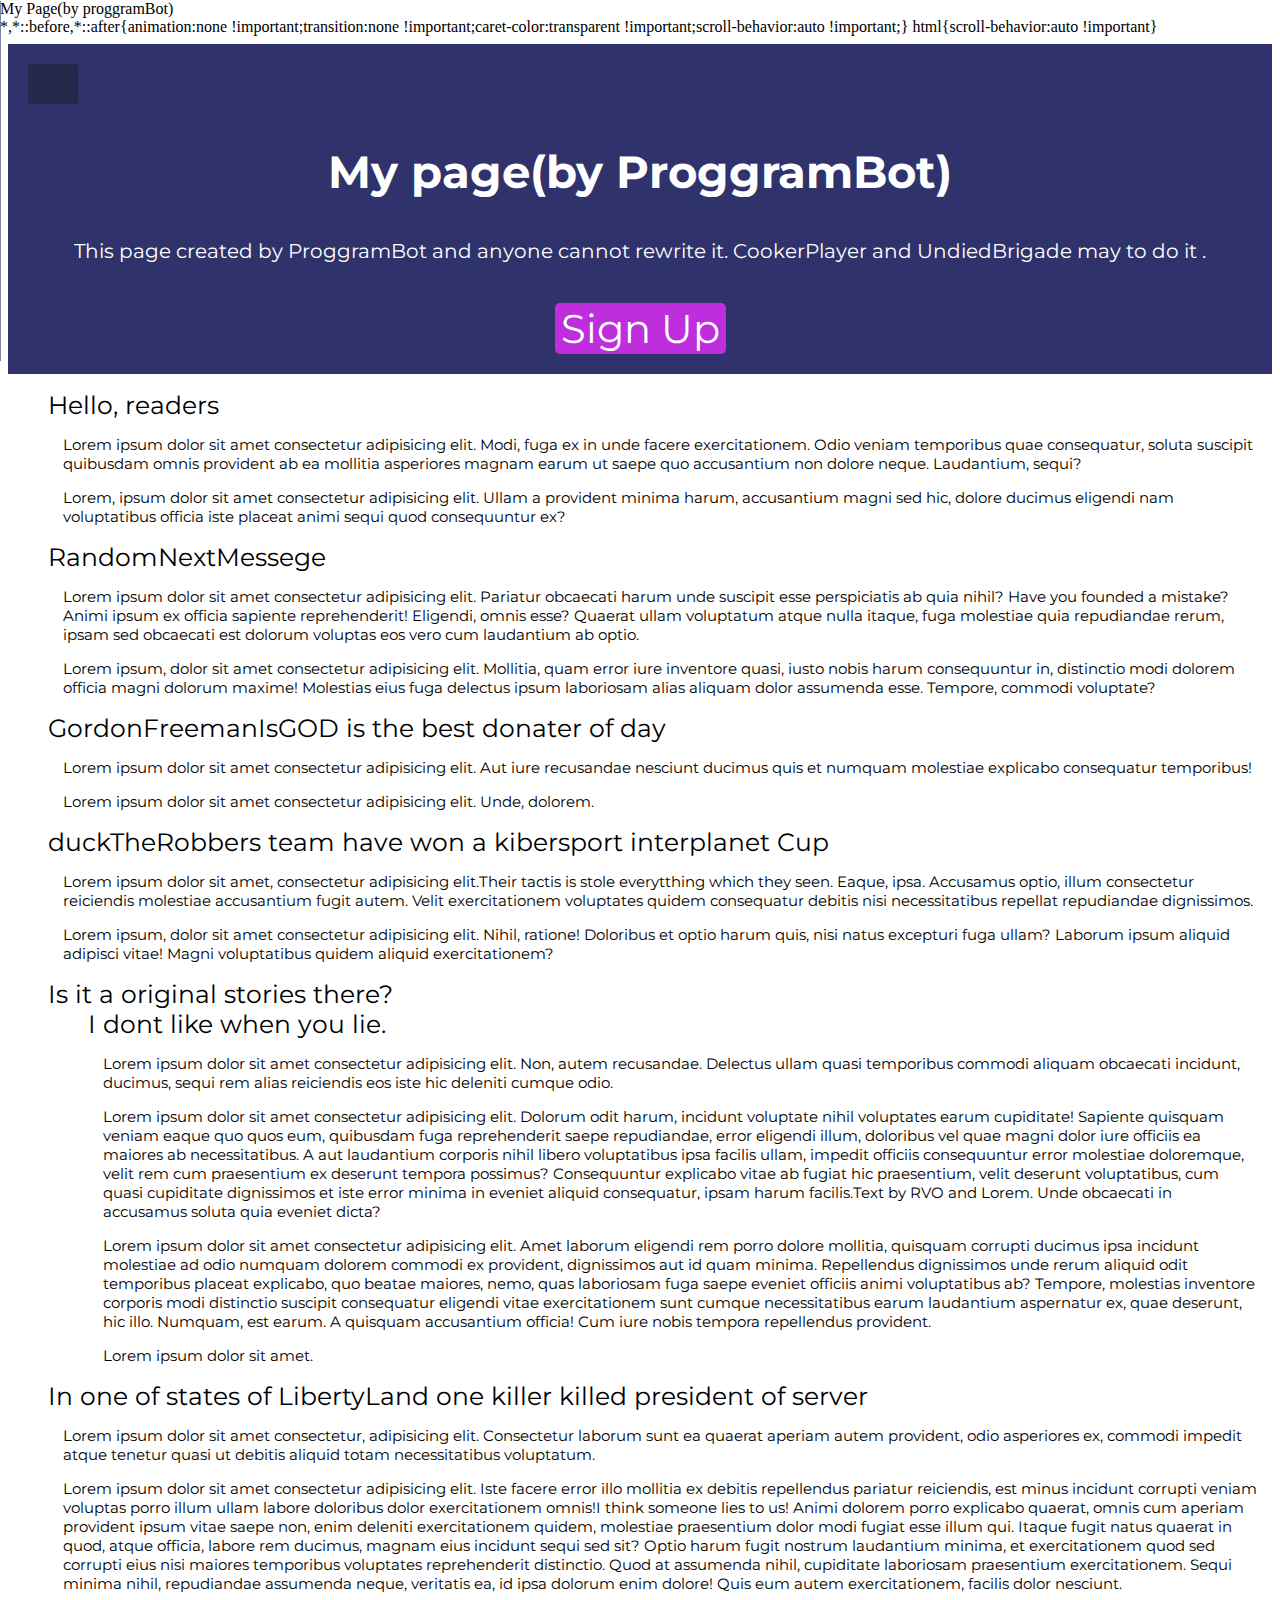
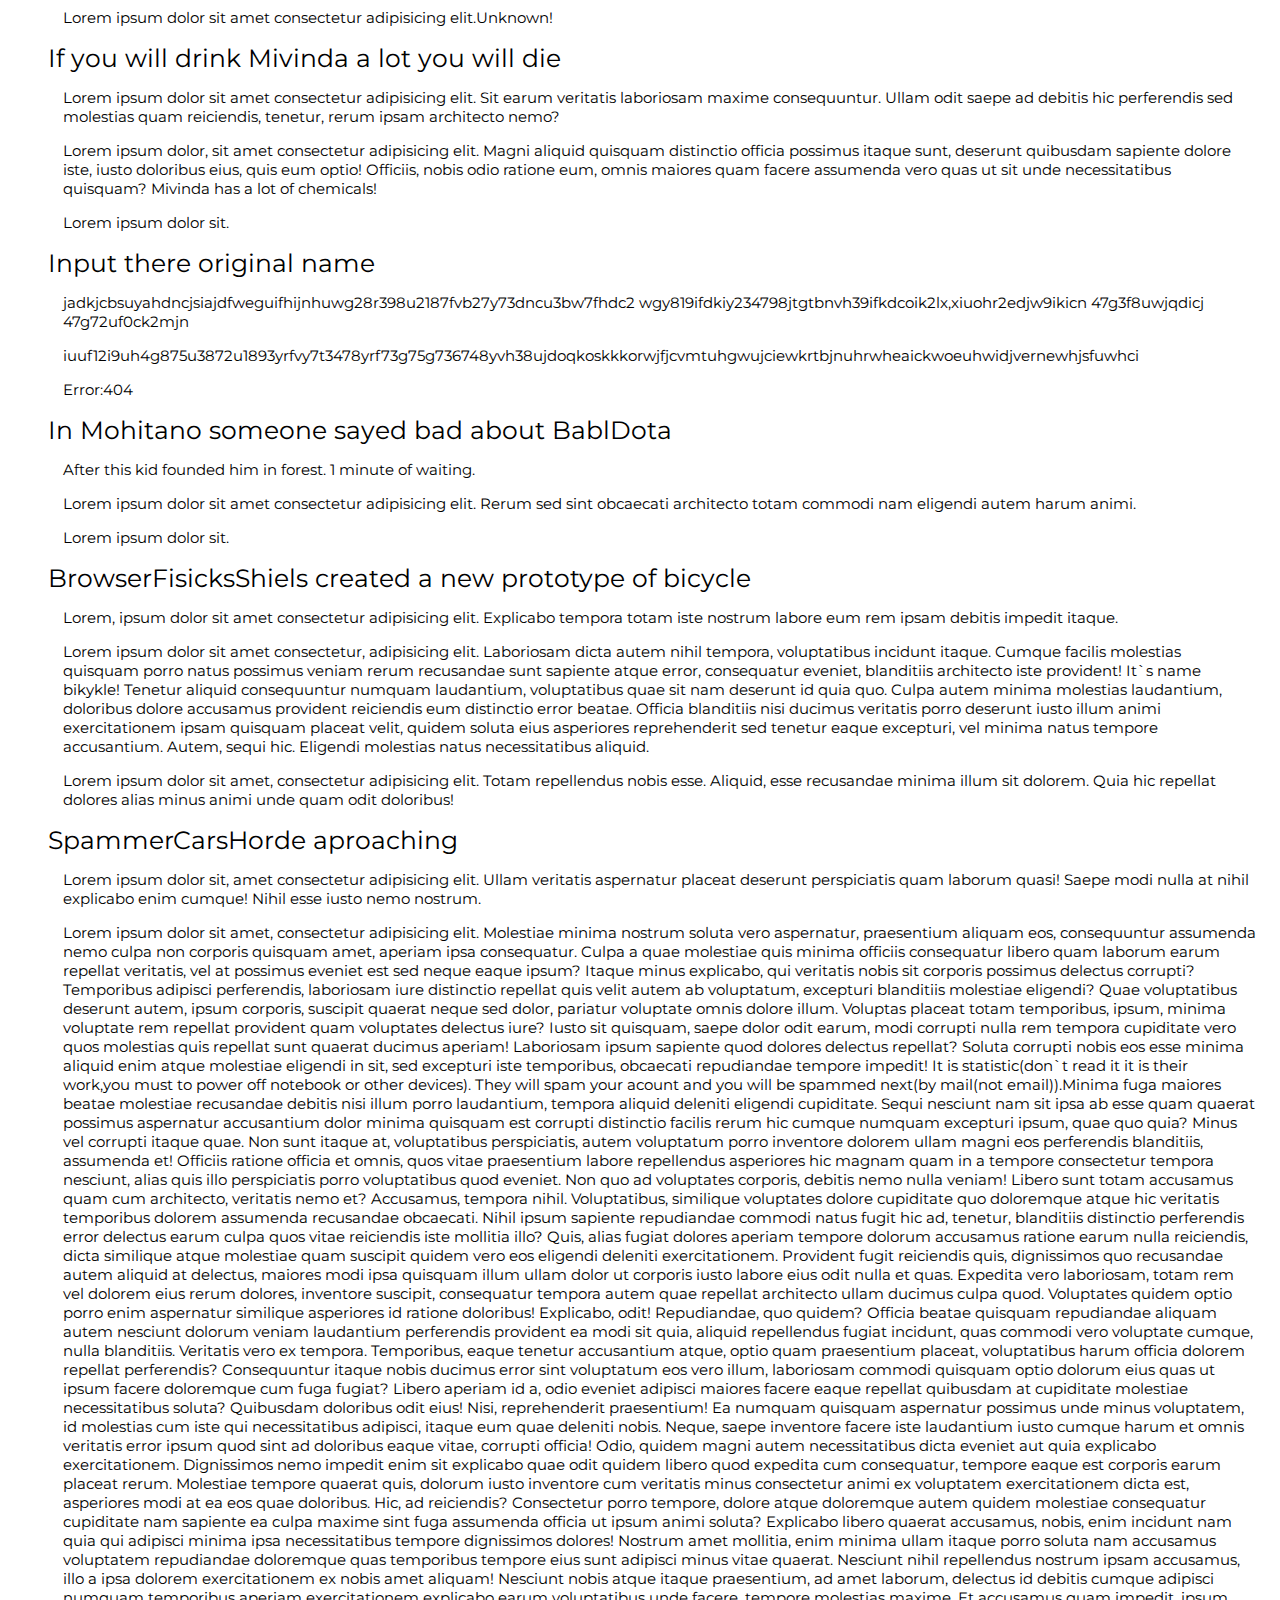
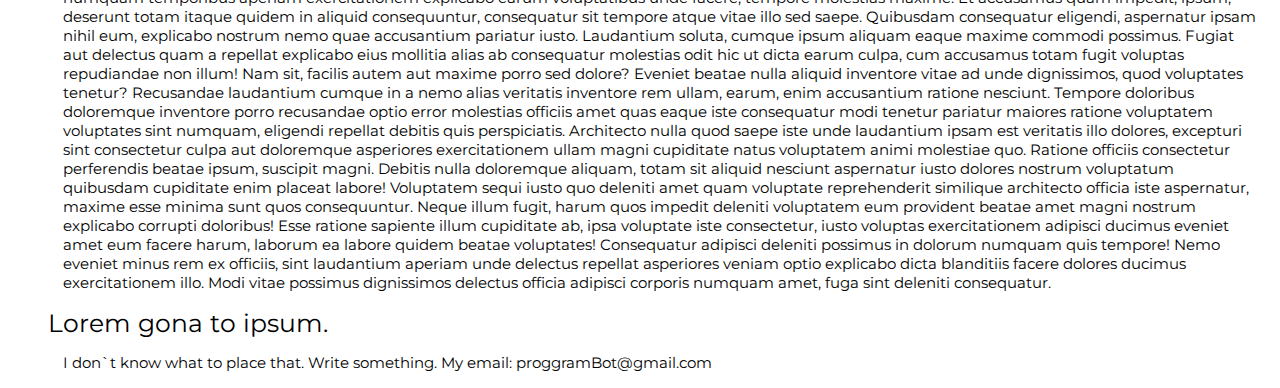
==== index.html @ 97bef830 "a" ====
<html>
<head>
    <link rel="stylesheet" href="https://cdnjs.cloudflare.com/ajax/libs/font-awesome/5.11.2/css/all.min.css" integrity="sha256-+N4/V/SbAFiW1MPBCXnfnP9QSN3+Keu+NlB+0ev/YKQ=" crossorigin="anonymous" />
    <link rel="stylesheet" href="style.css">
    <link rel="preconnect" href="https://fonts.googleapis.com">
    <link rel="preconnect" href="https://fonts.gstatic.com" crossorigin>
    <link href="https://fonts.googleapis.com/css2?family=Montserrat:wght@600&display=swap" rel="stylesheet">
    <title> My Page(by proggramBot) </title>
</head>
<body>
    <nav class="menu borders" id="nav">
        <div class="logo borders">
            <img class="img" src="https://randomuser.me/api/portraits/men/76.jpg">
        </div>
        <div>
            <div>
                <a href="#" class="borders links"> Home </a>
            </div>
            <div>
                <a href="#" class="borders links"> Portofolio </a>
            </div>
            <div>
                <a class="borders links" href="#"> Blog </a>
            </div>
            <div>
                <a href="#" class="borders links"> Contacts </a>
            </div>
        </div>
    </nav>
    <header>
        <button id="toggle" class="toggle a" onclick="hello()">
            <i class="fa fa-bars fa-2x beta"></i> 
        </button>
        <h1 class="title a"> My page(by ProggramBot) </h1>
        <p class="underTitle a"> This page created by ProggramBot and anyone cannot rewrite it. CookerPlayer and UndiedBrigade may to do it .</p>
        <button class="cta-btn a" onclick="forma()" id="open">Sign Up</button>
    </header>
        <nav class="form" id="formular">
            <form>
                <headerOfForm class="title2 borders"> Sign Up </headerOfForm>
                <div class="inputText borders" >Enter your nickname.</div>
                <div><input class="input borders" required type="text" min="2" placeholder="Example: ChaosKMilkMaker"></div>  
                <div class="inputText borders" > Type your email. </div>
                <div><input class="input borders" required type="email" min="4" placeholder="Your email"></div>  
                <div class="inputText borders" >Type password.</div>
                <div><input class="input borders" required type="password" min="8" placeholder=" OINK2232 "></div>
                <button  class="submit borders" type="submit"> Send it to us </button>
            </form>
            <button class="close" onclick="closeWindow()">Close</button>
        </nav>
    <main>
        <ul>
            <li class="textTitle"> Hello, readers </li>
            <li class="text">   Lorem ipsum dolor sit amet consectetur adipisicing elit. Modi, fuga ex in unde facere exercitationem. Odio veniam temporibus quae consequatur, soluta suscipit quibusdam omnis provident ab ea mollitia asperiores magnam earum ut saepe quo accusantium non dolore neque. Laudantium, sequi? </li>
            <li class="text">   Lorem, ipsum dolor sit amet consectetur adipisicing elit. Ullam a provident minima harum, accusantium magni sed hic, dolore ducimus eligendi nam voluptatibus officia iste placeat animi sequi quod consequuntur ex? </li>
        </ul>
        <ul>
            <li class="textTitle" > RandomNextMessege </li>
            <li class="text"> Lorem ipsum dolor sit amet consectetur adipisicing elit. Pariatur obcaecati harum unde suscipit esse perspiciatis ab quia nihil? Have you founded a mistake? Animi ipsum ex officia sapiente reprehenderit! Eligendi, omnis esse? Quaerat ullam voluptatum atque nulla itaque, fuga molestiae quia repudiandae rerum, ipsam sed obcaecati est dolorum voluptas eos vero cum laudantium ab optio. </li>   
            <li class="text"> Lorem ipsum, dolor sit amet consectetur adipisicing elit. Mollitia, quam error iure inventore quasi, iusto nobis harum consequuntur in, distinctio modi dolorem officia magni dolorum maxime! Molestias eius fuga delectus ipsum laboriosam alias aliquam dolor assumenda esse. Tempore, commodi voluptate? </li>
        </ul>
        <ul>
            <li class="textTitle"> GordonFreemanIsGOD is the best donater of day </li>
            <li class="text"> Lorem ipsum dolor sit amet consectetur adipisicing elit. Aut iure recusandae nesciunt ducimus quis et numquam molestiae explicabo consequatur temporibus! </li>
            <li class="text"> Lorem ipsum dolor sit amet consectetur adipisicing elit. Unde, dolorem. </li>
        </ul>
        <ul>
            <li class="textTitle"> duckTheRobbers team have won a kibersport interplanet Cup </li>
            <li class="text"> Lorem ipsum dolor sit amet, consectetur adipisicing elit.Their tactis is stole everytthing which they seen. Eaque, ipsa. Accusamus optio, illum consectetur reiciendis molestiae accusantium fugit autem. Velit exercitationem voluptates quidem consequatur debitis nisi necessitatibus repellat repudiandae dignissimos. </li>
            <li class="text"> Lorem ipsum, dolor sit amet consectetur adipisicing elit. Nihil, ratione! Doloribus et optio harum quis, nisi natus excepturi fuga ullam? Laborum ipsum aliquid adipisci vitae! Magni voluptatibus quidem aliquid exercitationem? </li>
        </ul>
        <ul>
            <li class="textTitle"> Is it a original stories there? </li>
            <ul>
                <li class="textTitle"> I dont like when you lie. </li>
                <li class="text"> Lorem ipsum dolor sit amet consectetur adipisicing elit. Non, autem recusandae. Delectus ullam quasi temporibus commodi aliquam obcaecati incidunt, ducimus, sequi rem alias reiciendis eos iste hic deleniti cumque odio. </li>
                <li class="text"> Lorem ipsum dolor sit amet consectetur adipisicing elit. Dolorum odit harum, incidunt voluptate nihil voluptates earum cupiditate! Sapiente quisquam veniam eaque quo quos eum, quibusdam fuga reprehenderit saepe repudiandae, error eligendi illum, doloribus vel quae magni dolor iure officiis ea maiores ab necessitatibus. A aut laudantium corporis nihil libero voluptatibus ipsa facilis ullam, impedit officiis consequuntur error molestiae doloremque, velit rem cum praesentium ex deserunt tempora possimus? Consequuntur explicabo vitae ab fugiat hic praesentium, velit deserunt voluptatibus, cum quasi cupiditate dignissimos et iste error minima in eveniet aliquid consequatur, ipsam harum facilis.Text by RVO and Lorem. Unde obcaecati in accusamus soluta quia eveniet dicta? </li>
                <li class="text"> Lorem ipsum dolor sit amet consectetur adipisicing elit. Amet laborum eligendi rem porro dolore mollitia, quisquam corrupti ducimus ipsa incidunt molestiae ad odio numquam dolorem commodi ex provident, dignissimos aut id quam minima. Repellendus dignissimos unde rerum aliquid odit temporibus placeat explicabo, quo beatae maiores, nemo, quas laboriosam fuga saepe eveniet officiis animi voluptatibus ab? Tempore, molestias inventore corporis modi distinctio suscipit consequatur eligendi vitae exercitationem sunt cumque necessitatibus earum laudantium aspernatur ex, quae deserunt, hic illo. Numquam, est earum. A quisquam accusantium officia! Cum iure nobis tempora repellendus provident. </li>
                <li class="text"> Lorem ipsum dolor sit amet. </li>
            </ul>
        </ul>
        <ul>
            <li class="textTitle"> In one of states of LibertyLand one killer killed president of server </li>
            <li class="text"> Lorem ipsum dolor sit amet consectetur, adipisicing elit. Consectetur laborum sunt ea quaerat aperiam autem provident, odio asperiores ex, commodi impedit atque tenetur quasi ut debitis aliquid totam necessitatibus voluptatum. </li>
            <li class="text"> Lorem ipsum dolor sit amet consectetur adipisicing elit. Iste facere error illo mollitia ex debitis repellendus pariatur reiciendis, est minus incidunt corrupti veniam voluptas porro illum ullam labore doloribus dolor exercitationem omnis!I think someone lies to us! Animi dolorem porro explicabo quaerat, omnis cum aperiam provident ipsum vitae saepe non, enim deleniti exercitationem quidem, molestiae praesentium dolor modi fugiat esse illum qui. Itaque fugit natus quaerat in quod, atque officia, labore rem ducimus, magnam eius incidunt sequi sed sit? Optio harum fugit nostrum laudantium minima, et exercitationem quod sed corrupti eius nisi maiores temporibus voluptates reprehenderit distinctio. Quod at assumenda nihil, cupiditate laboriosam praesentium exercitationem. Sequi minima nihil, repudiandae assumenda neque, veritatis ea, id ipsa dolorum enim dolore! Quis eum autem exercitationem, facilis dolor nesciunt.</li>
            <li class="text"> Lorem ipsum dolor sit amet consectetur adipisicing elit.Unknown!</li>
        </ul>
        <ul>
            <li class="textTitle">If you will drink Mivinda a lot you will die</li>
            <li class="text">Lorem ipsum dolor sit amet consectetur adipisicing elit. Sit earum veritatis laboriosam maxime consequuntur. Ullam odit saepe ad debitis hic perferendis sed molestias quam reiciendis, tenetur, rerum ipsam architecto nemo?</li>
            <li class="text">Lorem ipsum dolor, sit amet consectetur adipisicing elit. Magni aliquid quisquam distinctio officia possimus itaque sunt, deserunt quibusdam sapiente dolore iste, iusto doloribus eius, quis eum optio! Officiis, nobis odio ratione eum, omnis maiores quam facere assumenda vero quas ut sit unde necessitatibus quisquam? Mivinda has a lot of chemicals!</li>
            <li class="text">Lorem ipsum dolor sit.</li>
        </ul>
        <ul>
            <li class="textTitle">Input there original name</li>
            <li class="text">jadkjcbsuyahdncjsiajdfweguifhijnhuwg28r398u2187fvb27y73dncu3bw7fhdc2 wgy819ifdkiy234798jtgtbnvh39ifkdcoik2lx,xiuohr2edjw9ikicn 47g3f8uwjqdicj 47g72uf0ck2mjn</li>
            <li class="text">iuuf12i9uh4g875u3872u1893yrfvy7t3478yrf73g75g736748yvh38ujdoqkoskkkorwjfjcvmtuhgwujciewkrtbjnuhrwheaickwoeuhwidjvernewhjsfuwhci</li>
            <li class="text">Error:404</li>
        </ul>
        <ul>
            <li class="textTitle">In Mohitano someone sayed bad about BablDota</li>
            <li class="text"> After this kid founded him in forest. 1 minute of waiting. </li>
            <li class="text"> Lorem ipsum dolor sit amet consectetur adipisicing elit. Rerum sed sint obcaecati architecto totam commodi nam eligendi autem harum animi. </li>
            <li class="text"> Lorem ipsum dolor sit.</li>
        </ul>
        <ul>
            <li class="textTitle"> BrowserFisicksShiels created a new prototype of bicycle </li>
            <li class="text"> Lorem, ipsum dolor sit amet consectetur adipisicing elit. Explicabo tempora totam iste nostrum labore eum rem ipsam debitis impedit itaque. </li>
            <li class="text">Lorem ipsum dolor sit amet consectetur, adipisicing elit. Laboriosam dicta autem nihil tempora, voluptatibus incidunt itaque. Cumque facilis molestias quisquam porro natus possimus veniam rerum recusandae sunt sapiente atque error, consequatur eveniet, blanditiis architecto iste provident! It`s name bikykle! Tenetur aliquid consequuntur numquam laudantium, voluptatibus quae sit nam deserunt id quia quo. Culpa autem minima molestias laudantium, doloribus dolore accusamus provident reiciendis eum distinctio error beatae. Officia blanditiis nisi ducimus veritatis porro deserunt iusto illum animi exercitationem ipsam quisquam placeat velit, quidem soluta eius asperiores reprehenderit sed tenetur eaque excepturi, vel minima natus tempore accusantium. Autem, sequi hic. Eligendi molestias natus necessitatibus aliquid.</li>
            <li class="text">Lorem ipsum dolor sit amet, consectetur adipisicing elit. Totam repellendus nobis esse. Aliquid, esse recusandae minima illum sit dolorem. Quia hic repellat dolores alias minus animi unde quam odit doloribus!</li>
        </ul>
        <ul>
            <li class="textTitle"> SpammerCarsHorde aproaching</li>
            <li class="text"> Lorem ipsum dolor sit, amet consectetur adipisicing elit. Ullam veritatis aspernatur placeat deserunt perspiciatis quam laborum quasi! Saepe modi nulla at nihil explicabo enim cumque! Nihil esse iusto nemo nostrum. </li>
            <li class="text"> Lorem ipsum dolor sit amet, consectetur adipisicing elit. Molestiae minima nostrum soluta vero aspernatur, praesentium aliquam eos, consequuntur assumenda nemo culpa non corporis quisquam amet, aperiam ipsa consequatur. Culpa a quae molestiae quis minima officiis consequatur libero quam laborum earum repellat veritatis, vel at possimus eveniet est sed neque eaque ipsum? Itaque minus explicabo, qui veritatis nobis sit corporis possimus delectus corrupti? Temporibus adipisci perferendis, laboriosam iure distinctio repellat quis velit autem ab voluptatum, excepturi blanditiis molestiae eligendi? Quae voluptatibus deserunt autem, ipsum corporis, suscipit quaerat neque sed dolor, pariatur voluptate omnis dolore illum. Voluptas placeat totam temporibus, ipsum, minima voluptate rem repellat provident quam voluptates delectus iure? Iusto sit quisquam, saepe dolor odit earum, modi corrupti nulla rem tempora cupiditate vero quos molestias quis repellat sunt quaerat ducimus aperiam! Laboriosam ipsum sapiente quod dolores delectus repellat? Soluta corrupti nobis eos esse minima aliquid enim atque molestiae eligendi in sit, sed excepturi iste temporibus, obcaecati repudiandae tempore impedit! It is statistic(don`t read it it is their work,you must to power off notebook or other devices). They will spam your acount and you will be spammed next(by mail(not email)).Minima fuga maiores beatae molestiae recusandae debitis nisi illum porro laudantium, tempora aliquid deleniti eligendi cupiditate. Sequi nesciunt nam sit ipsa ab esse quam quaerat possimus aspernatur accusantium dolor minima quisquam est corrupti distinctio facilis rerum hic cumque numquam excepturi ipsum, quae quo quia? Minus vel corrupti itaque quae. Non sunt itaque at, voluptatibus perspiciatis, autem voluptatum porro inventore dolorem ullam magni eos perferendis blanditiis, assumenda et! Officiis ratione officia et omnis, quos vitae praesentium labore repellendus asperiores hic magnam quam in a tempore consectetur tempora nesciunt, alias quis illo perspiciatis porro voluptatibus quod eveniet. Non quo ad voluptates corporis, debitis nemo nulla veniam! Libero sunt totam accusamus quam cum architecto, veritatis nemo et? Accusamus, tempora nihil. Voluptatibus, similique voluptates dolore cupiditate quo doloremque atque hic veritatis temporibus dolorem assumenda recusandae obcaecati. Nihil ipsum sapiente repudiandae commodi natus fugit hic ad, tenetur, blanditiis distinctio perferendis error delectus earum culpa quos vitae reiciendis iste mollitia illo? Quis, alias fugiat dolores aperiam tempore dolorum accusamus ratione earum nulla reiciendis, dicta similique atque molestiae quam suscipit quidem vero eos eligendi deleniti exercitationem. Provident fugit reiciendis quis, dignissimos quo recusandae autem aliquid at delectus, maiores modi ipsa quisquam illum ullam dolor ut corporis iusto labore eius odit nulla et quas. Expedita vero laboriosam, totam rem vel dolorem eius rerum dolores, inventore suscipit, consequatur tempora autem quae repellat architecto ullam ducimus culpa quod. Voluptates quidem optio porro enim aspernatur similique asperiores id ratione doloribus! Explicabo, odit! Repudiandae, quo quidem? Officia beatae quisquam repudiandae aliquam autem nesciunt dolorum veniam laudantium perferendis provident ea modi sit quia, aliquid repellendus fugiat incidunt, quas commodi vero voluptate cumque, nulla blanditiis. Veritatis vero ex tempora. Temporibus, eaque tenetur accusantium atque, optio quam praesentium placeat, voluptatibus harum officia dolorem repellat perferendis? Consequuntur itaque nobis ducimus error sint voluptatum eos vero illum, laboriosam commodi quisquam optio dolorum eius quas ut ipsum facere doloremque cum fuga fugiat? Libero aperiam id a, odio eveniet adipisci maiores facere eaque repellat quibusdam at cupiditate molestiae necessitatibus soluta? Quibusdam doloribus odit eius! Nisi, reprehenderit praesentium! Ea numquam quisquam aspernatur possimus unde minus voluptatem, id molestias cum iste qui necessitatibus adipisci, itaque eum quae deleniti nobis. Neque, saepe inventore facere iste laudantium iusto cumque harum et omnis veritatis error ipsum quod sint ad doloribus eaque vitae, corrupti officia! Odio, quidem magni autem necessitatibus dicta eveniet aut quia explicabo exercitationem. Dignissimos nemo impedit enim sit explicabo quae odit quidem libero quod expedita cum consequatur, tempore eaque est corporis earum placeat rerum. Molestiae tempore quaerat quis, dolorum iusto inventore cum veritatis minus consectetur animi ex voluptatem exercitationem dicta est, asperiores modi at ea eos quae doloribus. Hic, ad reiciendis? Consectetur porro tempore, dolore atque doloremque autem quidem molestiae consequatur cupiditate nam sapiente ea culpa maxime sint fuga assumenda officia ut ipsum animi soluta? Explicabo libero quaerat accusamus, nobis, enim incidunt nam quia qui adipisci minima ipsa necessitatibus tempore dignissimos dolores! Nostrum amet mollitia, enim minima ullam itaque porro soluta nam accusamus voluptatem repudiandae doloremque quas temporibus tempore eius sunt adipisci minus vitae quaerat. Nesciunt nihil repellendus nostrum ipsam accusamus, illo a ipsa dolorem exercitationem ex nobis amet aliquam! Nesciunt nobis atque itaque praesentium, ad amet laborum, delectus id debitis cumque adipisci numquam temporibus aperiam exercitationem explicabo earum voluptatibus unde facere, tempore molestias maxime. Et accusamus quam impedit, ipsum, deserunt totam itaque quidem in aliquid consequuntur, consequatur sit tempore atque vitae illo sed saepe. Quibusdam consequatur eligendi, aspernatur ipsam nihil eum, explicabo nostrum nemo quae accusantium pariatur iusto. Laudantium soluta, cumque ipsum aliquam eaque maxime commodi possimus. Fugiat aut delectus quam a repellat explicabo eius mollitia alias ab consequatur molestias odit hic ut dicta earum culpa, cum accusamus totam fugit voluptas repudiandae non illum! Nam sit, facilis autem aut maxime porro sed dolore? Eveniet beatae nulla aliquid inventore vitae ad unde dignissimos, quod voluptates tenetur? Recusandae laudantium cumque in a nemo alias veritatis inventore rem ullam, earum, enim accusantium ratione nesciunt. Tempore doloribus doloremque inventore porro recusandae optio error molestias officiis amet quas eaque iste consequatur modi tenetur pariatur maiores ratione voluptatem voluptates sint numquam, eligendi repellat debitis quis perspiciatis. Architecto nulla quod saepe iste unde laudantium ipsam est veritatis illo dolores, excepturi sint consectetur culpa aut doloremque asperiores exercitationem ullam magni cupiditate natus voluptatem animi molestiae quo. Ratione officiis consectetur perferendis beatae ipsum, suscipit magni. Debitis nulla doloremque aliquam, totam sit aliquid nesciunt aspernatur iusto dolores nostrum voluptatum quibusdam cupiditate enim placeat labore! Voluptatem sequi iusto quo deleniti amet quam voluptate reprehenderit similique architecto officia iste aspernatur, maxime esse minima sunt quos consequuntur. Neque illum fugit, harum quos impedit deleniti voluptatem eum provident beatae amet magni nostrum explicabo corrupti doloribus! Esse ratione sapiente illum cupiditate ab, ipsa voluptate iste consectetur, iusto voluptas exercitationem adipisci ducimus eveniet amet eum facere harum, laborum ea labore quidem beatae voluptates! Consequatur adipisci deleniti possimus in dolorum numquam quis tempore! Nemo eveniet minus rem ex officiis, sint laudantium aperiam unde delectus repellat asperiores veniam optio explicabo dicta blanditiis facere dolores ducimus exercitationem illo. Modi vitae possimus dignissimos delectus officia adipisci corporis numquam amet, fuga sint deleniti consequatur. </li>
            <li class="text">  </li>
        </ul>
        <ul>
            <li class="textTitle">Lorem gona to ipsum.</li>
            <li class="text">I don`t know what to place that. Write something. My email: proggramBot@gmail.com</li>    
        </ul>
    </main>

    <footer>

    </footer>
    <script src="MyScript.js">
            
    </script>
</body>

</html>
---- style.css ----
*{
    display: block;
    box-sizing: border-box; /*opacity: 0; = невидимість*/
}
body.show-nav {
    /* Width of nav */
    transform: translateX(200px);
  }
body {
    transition: transform 0.3s ease;
}
.menu{
    background-color: var(--primary-color);
    border-right: 1px solid white;
    position: fixed;
    top: 0;
    left: 0;
    width: 200px;
    height: 100vh;
    z-index: 100;
    transform:translateX(-100%);
}
header{
    display: flex;
    flex-direction: column;
    align-items: center;
    background-color: var(--primary-color);
}
h1,p{
    text-align: center;
}
.cta-btn{
    margin: 0, auto;
    background-color: var(--secondary-color);
    color: white;
    font-size: 40;
    font-family: 'Montserrat', sans-serif;
    border-radius: 5px;
    border: 0px;
    cursor: pointer;
}
.form{
    display: flex;
    flex-direction: column;
    right:0;
    bottom:0;
    height: auto;
    width: 600px;
    position: fixed;
    background-color: white;
    display: visible;
    align-items: center;
    text-align: center;
    opacity: 0;
    transition-property: opacity , transform;
    transition-duration: 0.5s;
    transition-timing-function: ease-in-out;
    transition-delay: 0;
}
.none{
    display: none;
}
.displalist{
    opacity: 1;
}
.title2{
    color: white;
    font-size: 40;
    font-family: 'Montserrat', sans-serif;
    background-color: var(--primary-color);
    width: 600px;
}
.inputText{
    font-size: 30;
    font-family: 'Montserrat', sans-serif;
}
.input{
    font-size: 25;
    font-family: 'Montserrat', sans-serif;
    width: 600px;
    height: 40px;
}
.submit{
    border-radius: 8px;
    background-color: var(--secondary-color);
    color: white;
    font-size: 40;
    font-family: 'Montserrat', sans-serif;
    width: 600px;
    height: 80px;
}
.close{
    border-radius: 8px;
    background-color: var(--primary-color);
    color: white;
    font-size: 40;
    font-family: 'Montserrat';
    width: 200px;
    height: 60px;
    border-style: none;
}
.toggle{
    width: 50px;
    height: 40px;
    align-self: flex-start;
    margin: 20px 20px 0 0 ; 
    background-color: #26284b;
    border: 0px;
    border-radius: 3px;
    cursor: pointer;
}
.beta{
    color: white;
}
:root {
    --modal-duration: 1s;
    --primary-color: #30336b;
    --secondary-color: #be2edd;
  }
.borders{
    border : 1px solid #8082a4;
}
.logo{
    width: 200px;
    height: 200px;
}
.img{
    padding: 33px;
    border-radius: 50%;
    align-self: center;
}
.links{
    color: white;
    width: 200px;
    height: 40px;
    text-align: center;
    justify-content: center;
}
.a{
    margin: 20;
}
.title{
    color: white;
    font-family: 'Montserrat', sans-serif;
    font-size: 45;
}
.underTitle{
    color: white;
    font-family: 'Montserrat';
    font-size: 20;
}
.textTitle{
    font-family: 'Montserrat', sans-serif;
    font-size: 25;
    text-align: start;
}
.text{
    margin: 15;
    font-family: 'Montserrat';
    font-size: 15;
    text-align: start;
}
.onclickForm{
    opacity: 1;
}
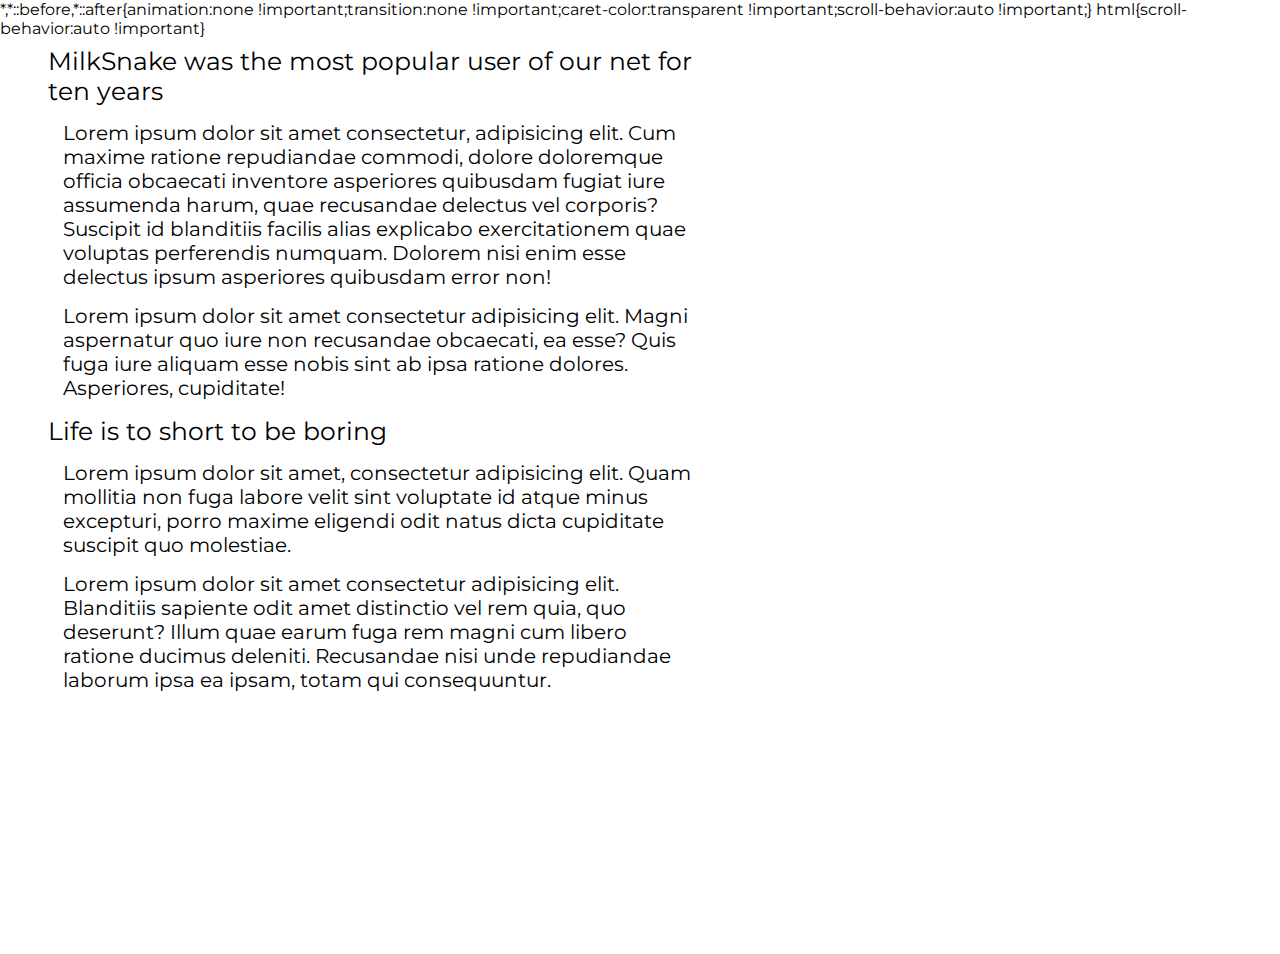
==== commit 363bb665: "Homework1" ====
--- a/index.html
+++ b/index.html
@@ -1,132 +1,25 @@
 <html>
-<head>
-    <link rel="stylesheet" href="https://cdnjs.cloudflare.com/ajax/libs/font-awesome/5.11.2/css/all.min.css" integrity="sha256-+N4/V/SbAFiW1MPBCXnfnP9QSN3+Keu+NlB+0ev/YKQ=" crossorigin="anonymous" />
-    <link rel="stylesheet" href="style.css">
-    <link rel="preconnect" href="https://fonts.googleapis.com">
-    <link rel="preconnect" href="https://fonts.gstatic.com" crossorigin>
-    <link href="https://fonts.googleapis.com/css2?family=Montserrat:wght@600&display=swap" rel="stylesheet">
-    <title> My Page(by proggramBot) </title>
-</head>
-<body>
-    <nav class="menu borders" id="nav">
-        <div class="logo borders">
-            <img class="img" src="https://randomuser.me/api/portraits/men/76.jpg">
-        </div>
-        <div>
-            <div>
-                <a href="#" class="borders links"> Home </a>
-            </div>
-            <div>
-                <a href="#" class="borders links"> Portofolio </a>
-            </div>
-            <div>
-                <a class="borders links" href="#"> Blog </a>
-            </div>
-            <div>
-                <a href="#" class="borders links"> Contacts </a>
-            </div>
-        </div>
-    </nav>
-    <header>
-        <button id="toggle" class="toggle a" onclick="hello()">
-            <i class="fa fa-bars fa-2x beta"></i> 
-        </button>
-        <h1 class="title a"> My page(by ProggramBot) </h1>
-        <p class="underTitle a"> This page created by ProggramBot and anyone cannot rewrite it. CookerPlayer and UndiedBrigade may to do it .</p>
-        <button class="cta-btn a" onclick="forma()" id="open">Sign Up</button>
-    </header>
-        <nav class="form" id="formular">
-            <form>
-                <headerOfForm class="title2 borders"> Sign Up </headerOfForm>
-                <div class="inputText borders" >Enter your nickname.</div>
-                <div><input class="input borders" required type="text" min="2" placeholder="Example: ChaosKMilkMaker"></div>  
-                <div class="inputText borders" > Type your email. </div>
-                <div><input class="input borders" required type="email" min="4" placeholder="Your email"></div>  
-                <div class="inputText borders" >Type password.</div>
-                <div><input class="input borders" required type="password" min="8" placeholder=" OINK2232 "></div>
-                <button  class="submit borders" type="submit"> Send it to us </button>
-            </form>
-            <button class="close" onclick="closeWindow()">Close</button>
-        </nav>
-    <main>
-        <ul>
-            <li class="textTitle"> Hello, readers </li>
-            <li class="text">   Lorem ipsum dolor sit amet consectetur adipisicing elit. Modi, fuga ex in unde facere exercitationem. Odio veniam temporibus quae consequatur, soluta suscipit quibusdam omnis provident ab ea mollitia asperiores magnam earum ut saepe quo accusantium non dolore neque. Laudantium, sequi? </li>
-            <li class="text">   Lorem, ipsum dolor sit amet consectetur adipisicing elit. Ullam a provident minima harum, accusantium magni sed hic, dolore ducimus eligendi nam voluptatibus officia iste placeat animi sequi quod consequuntur ex? </li>
-        </ul>
-        <ul>
-            <li class="textTitle" > RandomNextMessege </li>
-            <li class="text"> Lorem ipsum dolor sit amet consectetur adipisicing elit. Pariatur obcaecati harum unde suscipit esse perspiciatis ab quia nihil? Have you founded a mistake? Animi ipsum ex officia sapiente reprehenderit! Eligendi, omnis esse? Quaerat ullam voluptatum atque nulla itaque, fuga molestiae quia repudiandae rerum, ipsam sed obcaecati est dolorum voluptas eos vero cum laudantium ab optio. </li>   
-            <li class="text"> Lorem ipsum, dolor sit amet consectetur adipisicing elit. Mollitia, quam error iure inventore quasi, iusto nobis harum consequuntur in, distinctio modi dolorem officia magni dolorum maxime! Molestias eius fuga delectus ipsum laboriosam alias aliquam dolor assumenda esse. Tempore, commodi voluptate? </li>
-        </ul>
-        <ul>
-            <li class="textTitle"> GordonFreemanIsGOD is the best donater of day </li>
-            <li class="text"> Lorem ipsum dolor sit amet consectetur adipisicing elit. Aut iure recusandae nesciunt ducimus quis et numquam molestiae explicabo consequatur temporibus! </li>
-            <li class="text"> Lorem ipsum dolor sit amet consectetur adipisicing elit. Unde, dolorem. </li>
-        </ul>
-        <ul>
-            <li class="textTitle"> duckTheRobbers team have won a kibersport interplanet Cup </li>
-            <li class="text"> Lorem ipsum dolor sit amet, consectetur adipisicing elit.Their tactis is stole everytthing which they seen. Eaque, ipsa. Accusamus optio, illum consectetur reiciendis molestiae accusantium fugit autem. Velit exercitationem voluptates quidem consequatur debitis nisi necessitatibus repellat repudiandae dignissimos. </li>
-            <li class="text"> Lorem ipsum, dolor sit amet consectetur adipisicing elit. Nihil, ratione! Doloribus et optio harum quis, nisi natus excepturi fuga ullam? Laborum ipsum aliquid adipisci vitae! Magni voluptatibus quidem aliquid exercitationem? </li>
-        </ul>
-        <ul>
-            <li class="textTitle"> Is it a original stories there? </li>
-            <ul>
-                <li class="textTitle"> I dont like when you lie. </li>
-                <li class="text"> Lorem ipsum dolor sit amet consectetur adipisicing elit. Non, autem recusandae. Delectus ullam quasi temporibus commodi aliquam obcaecati incidunt, ducimus, sequi rem alias reiciendis eos iste hic deleniti cumque odio. </li>
-                <li class="text"> Lorem ipsum dolor sit amet consectetur adipisicing elit. Dolorum odit harum, incidunt voluptate nihil voluptates earum cupiditate! Sapiente quisquam veniam eaque quo quos eum, quibusdam fuga reprehenderit saepe repudiandae, error eligendi illum, doloribus vel quae magni dolor iure officiis ea maiores ab necessitatibus. A aut laudantium corporis nihil libero voluptatibus ipsa facilis ullam, impedit officiis consequuntur error molestiae doloremque, velit rem cum praesentium ex deserunt tempora possimus? Consequuntur explicabo vitae ab fugiat hic praesentium, velit deserunt voluptatibus, cum quasi cupiditate dignissimos et iste error minima in eveniet aliquid consequatur, ipsam harum facilis.Text by RVO and Lorem. Unde obcaecati in accusamus soluta quia eveniet dicta? </li>
-                <li class="text"> Lorem ipsum dolor sit amet consectetur adipisicing elit. Amet laborum eligendi rem porro dolore mollitia, quisquam corrupti ducimus ipsa incidunt molestiae ad odio numquam dolorem commodi ex provident, dignissimos aut id quam minima. Repellendus dignissimos unde rerum aliquid odit temporibus placeat explicabo, quo beatae maiores, nemo, quas laboriosam fuga saepe eveniet officiis animi voluptatibus ab? Tempore, molestias inventore corporis modi distinctio suscipit consequatur eligendi vitae exercitationem sunt cumque necessitatibus earum laudantium aspernatur ex, quae deserunt, hic illo. Numquam, est earum. A quisquam accusantium officia! Cum iure nobis tempora repellendus provident. </li>
-                <li class="text"> Lorem ipsum dolor sit amet. </li>
+    <head>
+        <link rel="stylesheet" href="style.css">
+        <link rel="preconnect" href="https://fonts.googleapis.com">
+        <link rel="preconnect" href="https://fonts.gstatic.com" crossorigin>
+        <link href="https://fonts.googleapis.com/css2?family=Montserrat:wght@600&display=swap" rel="stylesheet">
+    </head>
+    <body>
+        <header class="body">
+            <ul class="list" >
+                <li class="textTitle changed" > MilkSnake was the most popular user of our net for ten years </li>
+                <li class="text changed" > Lorem ipsum dolor sit amet consectetur, adipisicing elit. Cum maxime ratione repudiandae commodi, dolore doloremque officia obcaecati inventore asperiores quibusdam fugiat iure assumenda harum, quae recusandae delectus vel corporis? Suscipit id blanditiis facilis alias explicabo exercitationem quae voluptas perferendis numquam. Dolorem nisi enim esse delectus ipsum asperiores quibusdam error non! </li>
+                <li class="text changed" > Lorem ipsum dolor sit amet consectetur adipisicing elit. Magni aspernatur quo iure non recusandae obcaecati, ea esse? Quis fuga iure aliquam esse nobis sint ab ipsa ratione dolores. Asperiores, cupiditate! </li>
             </ul>
-        </ul>
-        <ul>
-            <li class="textTitle"> In one of states of LibertyLand one killer killed president of server </li>
-            <li class="text"> Lorem ipsum dolor sit amet consectetur, adipisicing elit. Consectetur laborum sunt ea quaerat aperiam autem provident, odio asperiores ex, commodi impedit atque tenetur quasi ut debitis aliquid totam necessitatibus voluptatum. </li>
-            <li class="text"> Lorem ipsum dolor sit amet consectetur adipisicing elit. Iste facere error illo mollitia ex debitis repellendus pariatur reiciendis, est minus incidunt corrupti veniam voluptas porro illum ullam labore doloribus dolor exercitationem omnis!I think someone lies to us! Animi dolorem porro explicabo quaerat, omnis cum aperiam provident ipsum vitae saepe non, enim deleniti exercitationem quidem, molestiae praesentium dolor modi fugiat esse illum qui. Itaque fugit natus quaerat in quod, atque officia, labore rem ducimus, magnam eius incidunt sequi sed sit? Optio harum fugit nostrum laudantium minima, et exercitationem quod sed corrupti eius nisi maiores temporibus voluptates reprehenderit distinctio. Quod at assumenda nihil, cupiditate laboriosam praesentium exercitationem. Sequi minima nihil, repudiandae assumenda neque, veritatis ea, id ipsa dolorum enim dolore! Quis eum autem exercitationem, facilis dolor nesciunt.</li>
-            <li class="text"> Lorem ipsum dolor sit amet consectetur adipisicing elit.Unknown!</li>
-        </ul>
-        <ul>
-            <li class="textTitle">If you will drink Mivinda a lot you will die</li>
-            <li class="text">Lorem ipsum dolor sit amet consectetur adipisicing elit. Sit earum veritatis laboriosam maxime consequuntur. Ullam odit saepe ad debitis hic perferendis sed molestias quam reiciendis, tenetur, rerum ipsam architecto nemo?</li>
-            <li class="text">Lorem ipsum dolor, sit amet consectetur adipisicing elit. Magni aliquid quisquam distinctio officia possimus itaque sunt, deserunt quibusdam sapiente dolore iste, iusto doloribus eius, quis eum optio! Officiis, nobis odio ratione eum, omnis maiores quam facere assumenda vero quas ut sit unde necessitatibus quisquam? Mivinda has a lot of chemicals!</li>
-            <li class="text">Lorem ipsum dolor sit.</li>
-        </ul>
-        <ul>
-            <li class="textTitle">Input there original name</li>
-            <li class="text">jadkjcbsuyahdncjsiajdfweguifhijnhuwg28r398u2187fvb27y73dncu3bw7fhdc2 wgy819ifdkiy234798jtgtbnvh39ifkdcoik2lx,xiuohr2edjw9ikicn 47g3f8uwjqdicj 47g72uf0ck2mjn</li>
-            <li class="text">iuuf12i9uh4g875u3872u1893yrfvy7t3478yrf73g75g736748yvh38ujdoqkoskkkorwjfjcvmtuhgwujciewkrtbjnuhrwheaickwoeuhwidjvernewhjsfuwhci</li>
-            <li class="text">Error:404</li>
-        </ul>
-        <ul>
-            <li class="textTitle">In Mohitano someone sayed bad about BablDota</li>
-            <li class="text"> After this kid founded him in forest. 1 minute of waiting. </li>
-            <li class="text"> Lorem ipsum dolor sit amet consectetur adipisicing elit. Rerum sed sint obcaecati architecto totam commodi nam eligendi autem harum animi. </li>
-            <li class="text"> Lorem ipsum dolor sit.</li>
-        </ul>
-        <ul>
-            <li class="textTitle"> BrowserFisicksShiels created a new prototype of bicycle </li>
-            <li class="text"> Lorem, ipsum dolor sit amet consectetur adipisicing elit. Explicabo tempora totam iste nostrum labore eum rem ipsam debitis impedit itaque. </li>
-            <li class="text">Lorem ipsum dolor sit amet consectetur, adipisicing elit. Laboriosam dicta autem nihil tempora, voluptatibus incidunt itaque. Cumque facilis molestias quisquam porro natus possimus veniam rerum recusandae sunt sapiente atque error, consequatur eveniet, blanditiis architecto iste provident! It`s name bikykle! Tenetur aliquid consequuntur numquam laudantium, voluptatibus quae sit nam deserunt id quia quo. Culpa autem minima molestias laudantium, doloribus dolore accusamus provident reiciendis eum distinctio error beatae. Officia blanditiis nisi ducimus veritatis porro deserunt iusto illum animi exercitationem ipsam quisquam placeat velit, quidem soluta eius asperiores reprehenderit sed tenetur eaque excepturi, vel minima natus tempore accusantium. Autem, sequi hic. Eligendi molestias natus necessitatibus aliquid.</li>
-            <li class="text">Lorem ipsum dolor sit amet, consectetur adipisicing elit. Totam repellendus nobis esse. Aliquid, esse recusandae minima illum sit dolorem. Quia hic repellat dolores alias minus animi unde quam odit doloribus!</li>
-        </ul>
-        <ul>
-            <li class="textTitle"> SpammerCarsHorde aproaching</li>
-            <li class="text"> Lorem ipsum dolor sit, amet consectetur adipisicing elit. Ullam veritatis aspernatur placeat deserunt perspiciatis quam laborum quasi! Saepe modi nulla at nihil explicabo enim cumque! Nihil esse iusto nemo nostrum. </li>
-            <li class="text"> Lorem ipsum dolor sit amet, consectetur adipisicing elit. Molestiae minima nostrum soluta vero aspernatur, praesentium aliquam eos, consequuntur assumenda nemo culpa non corporis quisquam amet, aperiam ipsa consequatur. Culpa a quae molestiae quis minima officiis consequatur libero quam laborum earum repellat veritatis, vel at possimus eveniet est sed neque eaque ipsum? Itaque minus explicabo, qui veritatis nobis sit corporis possimus delectus corrupti? Temporibus adipisci perferendis, laboriosam iure distinctio repellat quis velit autem ab voluptatum, excepturi blanditiis molestiae eligendi? Quae voluptatibus deserunt autem, ipsum corporis, suscipit quaerat neque sed dolor, pariatur voluptate omnis dolore illum. Voluptas placeat totam temporibus, ipsum, minima voluptate rem repellat provident quam voluptates delectus iure? Iusto sit quisquam, saepe dolor odit earum, modi corrupti nulla rem tempora cupiditate vero quos molestias quis repellat sunt quaerat ducimus aperiam! Laboriosam ipsum sapiente quod dolores delectus repellat? Soluta corrupti nobis eos esse minima aliquid enim atque molestiae eligendi in sit, sed excepturi iste temporibus, obcaecati repudiandae tempore impedit! It is statistic(don`t read it it is their work,you must to power off notebook or other devices). They will spam your acount and you will be spammed next(by mail(not email)).Minima fuga maiores beatae molestiae recusandae debitis nisi illum porro laudantium, tempora aliquid deleniti eligendi cupiditate. Sequi nesciunt nam sit ipsa ab esse quam quaerat possimus aspernatur accusantium dolor minima quisquam est corrupti distinctio facilis rerum hic cumque numquam excepturi ipsum, quae quo quia? Minus vel corrupti itaque quae. Non sunt itaque at, voluptatibus perspiciatis, autem voluptatum porro inventore dolorem ullam magni eos perferendis blanditiis, assumenda et! Officiis ratione officia et omnis, quos vitae praesentium labore repellendus asperiores hic magnam quam in a tempore consectetur tempora nesciunt, alias quis illo perspiciatis porro voluptatibus quod eveniet. Non quo ad voluptates corporis, debitis nemo nulla veniam! Libero sunt totam accusamus quam cum architecto, veritatis nemo et? Accusamus, tempora nihil. Voluptatibus, similique voluptates dolore cupiditate quo doloremque atque hic veritatis temporibus dolorem assumenda recusandae obcaecati. Nihil ipsum sapiente repudiandae commodi natus fugit hic ad, tenetur, blanditiis distinctio perferendis error delectus earum culpa quos vitae reiciendis iste mollitia illo? Quis, alias fugiat dolores aperiam tempore dolorum accusamus ratione earum nulla reiciendis, dicta similique atque molestiae quam suscipit quidem vero eos eligendi deleniti exercitationem. Provident fugit reiciendis quis, dignissimos quo recusandae autem aliquid at delectus, maiores modi ipsa quisquam illum ullam dolor ut corporis iusto labore eius odit nulla et quas. Expedita vero laboriosam, totam rem vel dolorem eius rerum dolores, inventore suscipit, consequatur tempora autem quae repellat architecto ullam ducimus culpa quod. Voluptates quidem optio porro enim aspernatur similique asperiores id ratione doloribus! Explicabo, odit! Repudiandae, quo quidem? Officia beatae quisquam repudiandae aliquam autem nesciunt dolorum veniam laudantium perferendis provident ea modi sit quia, aliquid repellendus fugiat incidunt, quas commodi vero voluptate cumque, nulla blanditiis. Veritatis vero ex tempora. Temporibus, eaque tenetur accusantium atque, optio quam praesentium placeat, voluptatibus harum officia dolorem repellat perferendis? Consequuntur itaque nobis ducimus error sint voluptatum eos vero illum, laboriosam commodi quisquam optio dolorum eius quas ut ipsum facere doloremque cum fuga fugiat? Libero aperiam id a, odio eveniet adipisci maiores facere eaque repellat quibusdam at cupiditate molestiae necessitatibus soluta? Quibusdam doloribus odit eius! Nisi, reprehenderit praesentium! Ea numquam quisquam aspernatur possimus unde minus voluptatem, id molestias cum iste qui necessitatibus adipisci, itaque eum quae deleniti nobis. Neque, saepe inventore facere iste laudantium iusto cumque harum et omnis veritatis error ipsum quod sint ad doloribus eaque vitae, corrupti officia! Odio, quidem magni autem necessitatibus dicta eveniet aut quia explicabo exercitationem. Dignissimos nemo impedit enim sit explicabo quae odit quidem libero quod expedita cum consequatur, tempore eaque est corporis earum placeat rerum. Molestiae tempore quaerat quis, dolorum iusto inventore cum veritatis minus consectetur animi ex voluptatem exercitationem dicta est, asperiores modi at ea eos quae doloribus. Hic, ad reiciendis? Consectetur porro tempore, dolore atque doloremque autem quidem molestiae consequatur cupiditate nam sapiente ea culpa maxime sint fuga assumenda officia ut ipsum animi soluta? Explicabo libero quaerat accusamus, nobis, enim incidunt nam quia qui adipisci minima ipsa necessitatibus tempore dignissimos dolores! Nostrum amet mollitia, enim minima ullam itaque porro soluta nam accusamus voluptatem repudiandae doloremque quas temporibus tempore eius sunt adipisci minus vitae quaerat. Nesciunt nihil repellendus nostrum ipsam accusamus, illo a ipsa dolorem exercitationem ex nobis amet aliquam! Nesciunt nobis atque itaque praesentium, ad amet laborum, delectus id debitis cumque adipisci numquam temporibus aperiam exercitationem explicabo earum voluptatibus unde facere, tempore molestias maxime. Et accusamus quam impedit, ipsum, deserunt totam itaque quidem in aliquid consequuntur, consequatur sit tempore atque vitae illo sed saepe. Quibusdam consequatur eligendi, aspernatur ipsam nihil eum, explicabo nostrum nemo quae accusantium pariatur iusto. Laudantium soluta, cumque ipsum aliquam eaque maxime commodi possimus. Fugiat aut delectus quam a repellat explicabo eius mollitia alias ab consequatur molestias odit hic ut dicta earum culpa, cum accusamus totam fugit voluptas repudiandae non illum! Nam sit, facilis autem aut maxime porro sed dolore? Eveniet beatae nulla aliquid inventore vitae ad unde dignissimos, quod voluptates tenetur? Recusandae laudantium cumque in a nemo alias veritatis inventore rem ullam, earum, enim accusantium ratione nesciunt. Tempore doloribus doloremque inventore porro recusandae optio error molestias officiis amet quas eaque iste consequatur modi tenetur pariatur maiores ratione voluptatem voluptates sint numquam, eligendi repellat debitis quis perspiciatis. Architecto nulla quod saepe iste unde laudantium ipsam est veritatis illo dolores, excepturi sint consectetur culpa aut doloremque asperiores exercitationem ullam magni cupiditate natus voluptatem animi molestiae quo. Ratione officiis consectetur perferendis beatae ipsum, suscipit magni. Debitis nulla doloremque aliquam, totam sit aliquid nesciunt aspernatur iusto dolores nostrum voluptatum quibusdam cupiditate enim placeat labore! Voluptatem sequi iusto quo deleniti amet quam voluptate reprehenderit similique architecto officia iste aspernatur, maxime esse minima sunt quos consequuntur. Neque illum fugit, harum quos impedit deleniti voluptatem eum provident beatae amet magni nostrum explicabo corrupti doloribus! Esse ratione sapiente illum cupiditate ab, ipsa voluptate iste consectetur, iusto voluptas exercitationem adipisci ducimus eveniet amet eum facere harum, laborum ea labore quidem beatae voluptates! Consequatur adipisci deleniti possimus in dolorum numquam quis tempore! Nemo eveniet minus rem ex officiis, sint laudantium aperiam unde delectus repellat asperiores veniam optio explicabo dicta blanditiis facere dolores ducimus exercitationem illo. Modi vitae possimus dignissimos delectus officia adipisci corporis numquam amet, fuga sint deleniti consequatur. </li>
-            <li class="text">  </li>
-        </ul>
-        <ul>
-            <li class="textTitle">Lorem gona to ipsum.</li>
-            <li class="text">I don`t know what to place that. Write something. My email: proggramBot@gmail.com</li>    
-        </ul>
-    </main>
+            <ul class="list" >
+                <li class="textTitle changed" > Life is to short to be boring </li>
+                <li class="text changed" > Lorem ipsum dolor sit amet, consectetur adipisicing elit. Quam mollitia non fuga labore velit sint voluptate id atque minus excepturi, porro maxime eligendi odit natus dicta cupiditate suscipit quo molestiae. </li>
+                <li class="text changed" > Lorem ipsum dolor sit amet consectetur adipisicing elit. Blanditiis sapiente odit amet distinctio vel rem quia, quo deserunt? Illum quae earum fuga rem magni cum libero ratione ducimus deleniti. Recusandae nisi unde repudiandae laborum ipsa ea ipsam, totam qui consequuntur. </li>
+            </ul>
+        </header>        
+    </body>
+    <script src="script.js">
 
-    <footer>
-
-    </footer>
-    <script src="MyScript.js">
-            
     </script>
-</body>
-
 </html>--- a/style.css
+++ b/style.css
@@ -1,153 +1,11 @@
 *{
     display: block;
-    box-sizing: border-box; /*opacity: 0; = невидимість*/
-}
-body.show-nav {
-    /* Width of nav */
-    transform: translateX(200px);
-  }
-body {
-    transition: transform 0.3s ease;
-}
-.menu{
-    background-color: var(--primary-color);
-    border-right: 1px solid white;
-    position: fixed;
-    top: 0;
-    left: 0;
-    width: 200px;
-    height: 100vh;
-    z-index: 100;
-    transform:translateX(-100%);
-}
-header{
-    display: flex;
-    flex-direction: column;
-    align-items: center;
-    background-color: var(--primary-color);
-}
-h1,p{
-    text-align: center;
-}
-.cta-btn{
-    margin: 0, auto;
-    background-color: var(--secondary-color);
-    color: white;
-    font-size: 40;
-    font-family: 'Montserrat', sans-serif;
-    border-radius: 5px;
-    border: 0px;
-    cursor: pointer;
-}
-.form{
-    display: flex;
-    flex-direction: column;
-    right:0;
-    bottom:0;
-    height: auto;
-    width: 600px;
-    position: fixed;
-    background-color: white;
-    display: visible;
-    align-items: center;
-    text-align: center;
-    opacity: 0;
-    transition-property: opacity , transform;
-    transition-duration: 0.5s;
-    transition-timing-function: ease-in-out;
-    transition-delay: 0;
-}
-.none{
-    display: none;
-}
-.displalist{
-    opacity: 1;
-}
-.title2{
-    color: white;
-    font-size: 40;
-    font-family: 'Montserrat', sans-serif;
-    background-color: var(--primary-color);
-    width: 600px;
-}
-.inputText{
-    font-size: 30;
+    box-sizing: border-box;
     font-family: 'Montserrat', sans-serif;
 }
-.input{
-    font-size: 25;
-    font-family: 'Montserrat', sans-serif;
-    width: 600px;
-    height: 40px;
-}
-.submit{
-    border-radius: 8px;
-    background-color: var(--secondary-color);
-    color: white;
-    font-size: 40;
-    font-family: 'Montserrat', sans-serif;
-    width: 600px;
-    height: 80px;
-}
-.close{
-    border-radius: 8px;
-    background-color: var(--primary-color);
-    color: white;
-    font-size: 40;
-    font-family: 'Montserrat';
-    width: 200px;
-    height: 60px;
-    border-style: none;
-}
-.toggle{
-    width: 50px;
-    height: 40px;
-    align-self: flex-start;
-    margin: 20px 20px 0 0 ; 
-    background-color: #26284b;
-    border: 0px;
-    border-radius: 3px;
-    cursor: pointer;
-}
-.beta{
-    color: white;
-}
-:root {
-    --modal-duration: 1s;
-    --primary-color: #30336b;
-    --secondary-color: #be2edd;
-  }
-.borders{
-    border : 1px solid #8082a4;
-}
-.logo{
-    width: 200px;
-    height: 200px;
-}
-.img{
-    padding: 33px;
-    border-radius: 50%;
-    align-self: center;
-}
-.links{
-    color: white;
-    width: 200px;
-    height: 40px;
-    text-align: center;
-    justify-content: center;
-}
-.a{
-    margin: 20;
-}
-.title{
-    color: white;
-    font-family: 'Montserrat', sans-serif;
-    font-size: 45;
-}
-.underTitle{
-    color: white;
-    font-family: 'Montserrat';
-    font-size: 20;
+.body{
+    width: 700px;
+    height: 900px;
 }
 .textTitle{
     font-family: 'Montserrat', sans-serif;
@@ -157,9 +15,7 @@
 .text{
     margin: 15;
     font-family: 'Montserrat';
-    font-size: 15;
+    font-size: 20;
     text-align: start;
-}
-.onclickForm{
-    opacity: 1;
+    font: 900;
 }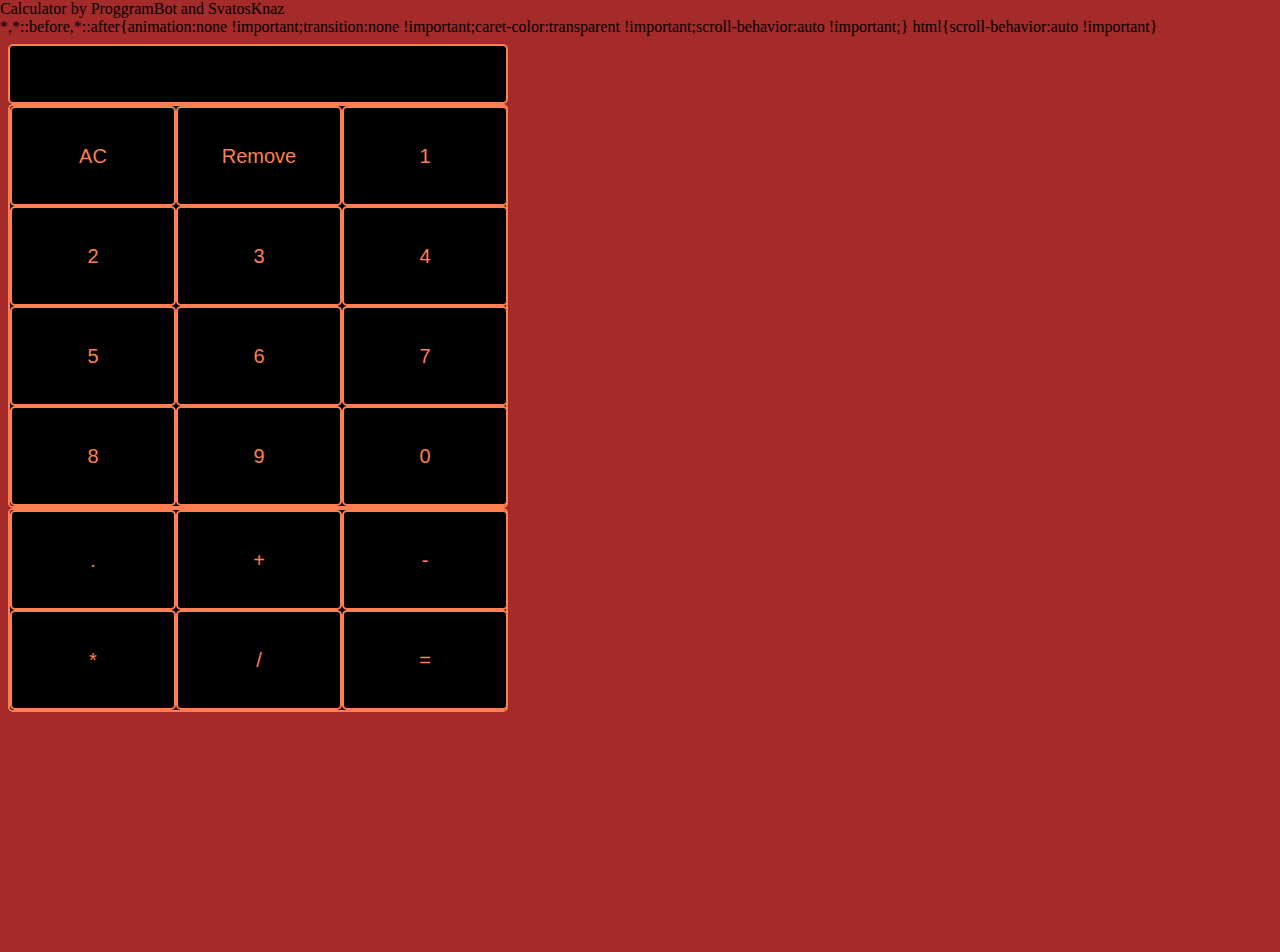
==== commit 8983c111: "Калькулятор" ====
--- a/index.html
+++ b/index.html
@@ -1,25 +1,36 @@
-<html>
-    <head>
-        <link rel="stylesheet" href="style.css">
-        <link rel="preconnect" href="https://fonts.googleapis.com">
-        <link rel="preconnect" href="https://fonts.gstatic.com" crossorigin>
-        <link href="https://fonts.googleapis.com/css2?family=Montserrat:wght@600&display=swap" rel="stylesheet">
-    </head>
-    <body>
-        <header class="body">
-            <ul class="list" >
-                <li class="textTitle changed" > MilkSnake was the most popular user of our net for ten years </li>
-                <li class="text changed" > Lorem ipsum dolor sit amet consectetur, adipisicing elit. Cum maxime ratione repudiandae commodi, dolore doloremque officia obcaecati inventore asperiores quibusdam fugiat iure assumenda harum, quae recusandae delectus vel corporis? Suscipit id blanditiis facilis alias explicabo exercitationem quae voluptas perferendis numquam. Dolorem nisi enim esse delectus ipsum asperiores quibusdam error non! </li>
-                <li class="text changed" > Lorem ipsum dolor sit amet consectetur adipisicing elit. Magni aspernatur quo iure non recusandae obcaecati, ea esse? Quis fuga iure aliquam esse nobis sint ab ipsa ratione dolores. Asperiores, cupiditate! </li>
-            </ul>
-            <ul class="list" >
-                <li class="textTitle changed" > Life is to short to be boring </li>
-                <li class="text changed" > Lorem ipsum dolor sit amet, consectetur adipisicing elit. Quam mollitia non fuga labore velit sint voluptate id atque minus excepturi, porro maxime eligendi odit natus dicta cupiditate suscipit quo molestiae. </li>
-                <li class="text changed" > Lorem ipsum dolor sit amet consectetur adipisicing elit. Blanditiis sapiente odit amet distinctio vel rem quia, quo deserunt? Illum quae earum fuga rem magni cum libero ratione ducimus deleniti. Recusandae nisi unde repudiandae laborum ipsa ea ipsam, totam qui consequuntur. </li>
-            </ul>
-        </header>        
-    </body>
-    <script src="script.js">
-
-    </script>
+<html>
+    <head>
+        <link rel="stylesheet" href="style.css">
+        <title> Calculator by ProggramBot and SvatosKnaz </title>
+    </head>
+    <body>
+    <div class="calculator">
+        <div id="screen" class="screen"></div>
+        <div class="columns">
+        <button id="reset">AC</button>
+        <button id="remove">Remove</button>
+        <button id="one">1</button>
+        <button id="two">2</button>
+        <button id="three">3</button>
+        <button id="four">4</button>
+        <button id="five">5</button>
+        <button id="six">6</button>
+        <button id="seven">7</button>
+        <button id="eight">8</button>
+        <button id="nine">9</button>
+        <button id="zero">0</button>
+        </div>
+        <div class="columns">
+        <button id="point">.</button>
+        <button id="plus">+</button>
+        <button id="minus">-</button>
+        <button id="multiplication">*</button>
+        <button id="division">/</button>
+        <button id="equals">=</button>
+        </div>
+    </div>
+    </body>
+    <script src="script.js">
+
+    </script>
 </html>--- a/style.css
+++ b/style.css
@@ -1,21 +1,40 @@
-*{
-    display: block;
-    box-sizing: border-box;
-    font-family: 'Montserrat', sans-serif;
-}
-.body{
-    width: 700px;
-    height: 900px;
-}
-.textTitle{
-    font-family: 'Montserrat', sans-serif;
-    font-size: 25;
-    text-align: start;
-}
-.text{
-    margin: 15;
-    font-family: 'Montserrat';
-    font-size: 20;
-    text-align: start;
-    font: 900;
+*{
+    display: block;
+    box-sizing: border-box; /*opacity: 0; = невидимість*/
+}
+body{
+    width: 100vh;
+    height: 100vh;
+    display: flex;
+    flex-direction: column;
+    align-content: center;
+    background-color: brown;
+}
+.screen{
+    width: 500px;
+    height: 60px;
+    font-size:20 ;
+    font-family: sans-serif;
+    color: coral;
+    border: 2px solid coral;
+    border-radius: 5px;
+    background-color: black;
+}
+button{
+    width: 166px;
+    height: 100px;
+    font-size:20 ;
+    font-family: sans-serif;
+    color: coral;
+    border: 2px solid coral;
+    border-radius: 5px;
+    background-color: black;
+}
+.columns{
+    display: grid;
+    width: 500px;
+    grid-template-columns:repeat( 3 , 1fr );
+    border: 2px solid coral;
+    border-radius: 5px;
+    background-color: black;
 }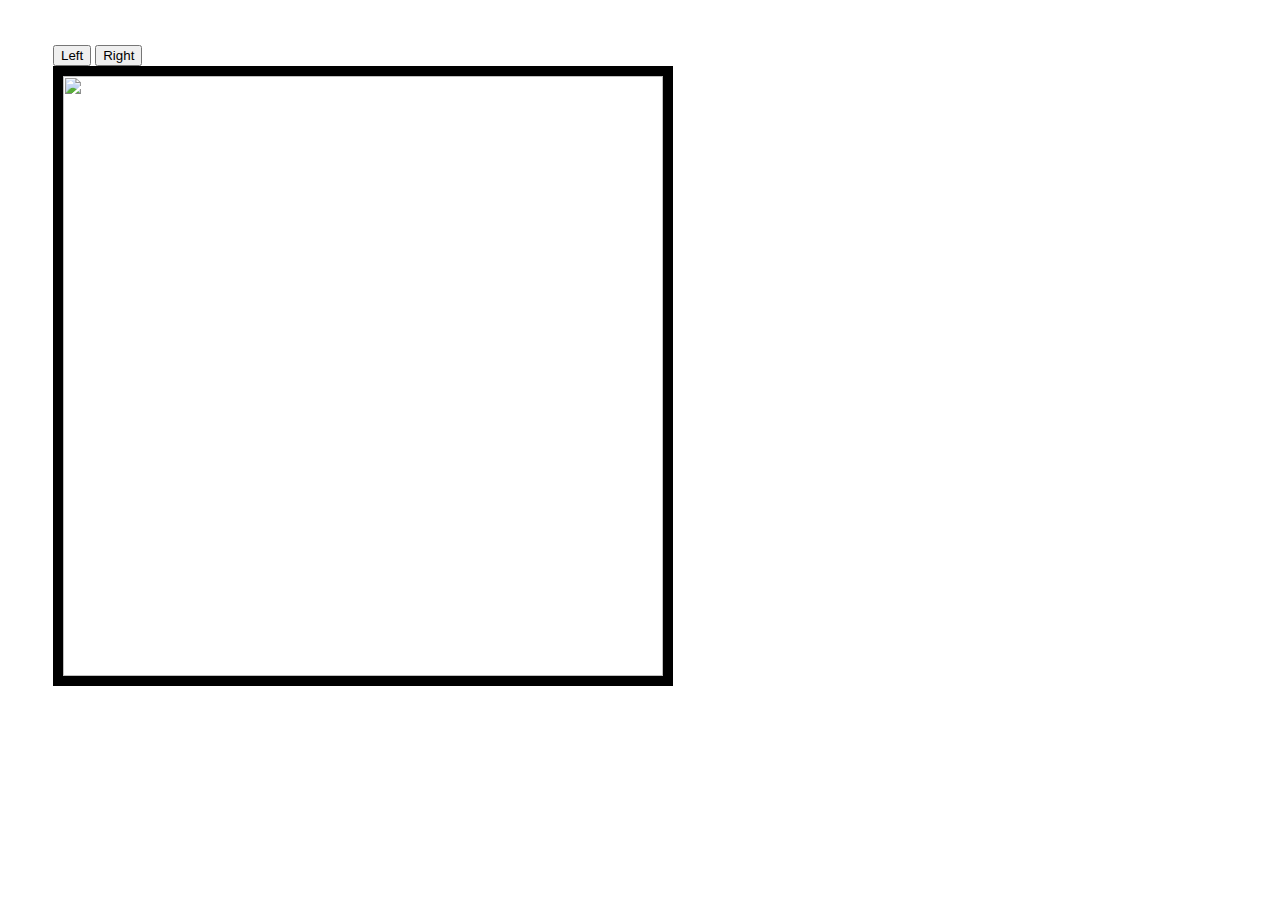
==== commit 1a751a53: "Slider 1st change" ====
--- a/index.html
+++ b/index.html
@@ -1,34 +1,14 @@
 <html>
     <head>
         <link rel="stylesheet" href="style.css">
-        <title> Calculator by ProggramBot and SvatosKnaz </title>
+        <title> My Project (by ProggramBot) </title>
     </head>
     <body>
-    <div class="calculator">
-        <div id="screen" class="screen"></div>
-        <div class="columns">
-        <button id="reset">AC</button>
-        <button id="remove">Remove</button>
-        <button id="one">1</button>
-        <button id="two">2</button>
-        <button id="three">3</button>
-        <button id="four">4</button>
-        <button id="five">5</button>
-        <button id="six">6</button>
-        <button id="seven">7</button>
-        <button id="eight">8</button>
-        <button id="nine">9</button>
-        <button id="zero">0</button>
+        <div class="slider">
+            <button id="left">Left</button>
+            <button id="right">Right</button>
+            <img id="image" class=".img" src="./images/завантаження (1).jpg">
         </div>
-        <div class="columns">
-        <button id="point">.</button>
-        <button id="plus">+</button>
-        <button id="minus">-</button>
-        <button id="multiplication">*</button>
-        <button id="division">/</button>
-        <button id="equals">=</button>
-        </div>
-    </div>
     </body>
     <script src="script.js">
 
--- a/style.css
+++ b/style.css
@@ -1,40 +1,18 @@
-*{
-    display: block;
-    box-sizing: border-box; /*opacity: 0; = невидимість*/
-}
 body{
     width: 100vh;
-    height: 100vh;
-    display: flex;
-    flex-direction: column;
-    align-content: center;
-    background-color: brown;
+    height: auto;
 }
-.screen{
-    width: 500px;
-    height: 60px;
-    font-size:20 ;
-    font-family: sans-serif;
-    color: coral;
-    border: 2px solid coral;
-    border-radius: 5px;
-    background-color: black;
+.slider{
+    width: 50%;
+    margin: 5%;
+    position: relative;
+}
+img{
+    width: 600px;
+    max-width: 200%;
+    height: auto;
+    border: 10px solid black;;
 }
 button{
-    width: 166px;
-    height: 100px;
-    font-size:20 ;
-    font-family: sans-serif;
-    color: coral;
-    border: 2px solid coral;
-    border-radius: 5px;
-    background-color: black;
-}
-.columns{
-    display: grid;
-    width: 500px;
-    grid-template-columns:repeat( 3 , 1fr );
-    border: 2px solid coral;
-    border-radius: 5px;
-    background-color: black;
+    cursor: pointer;
 }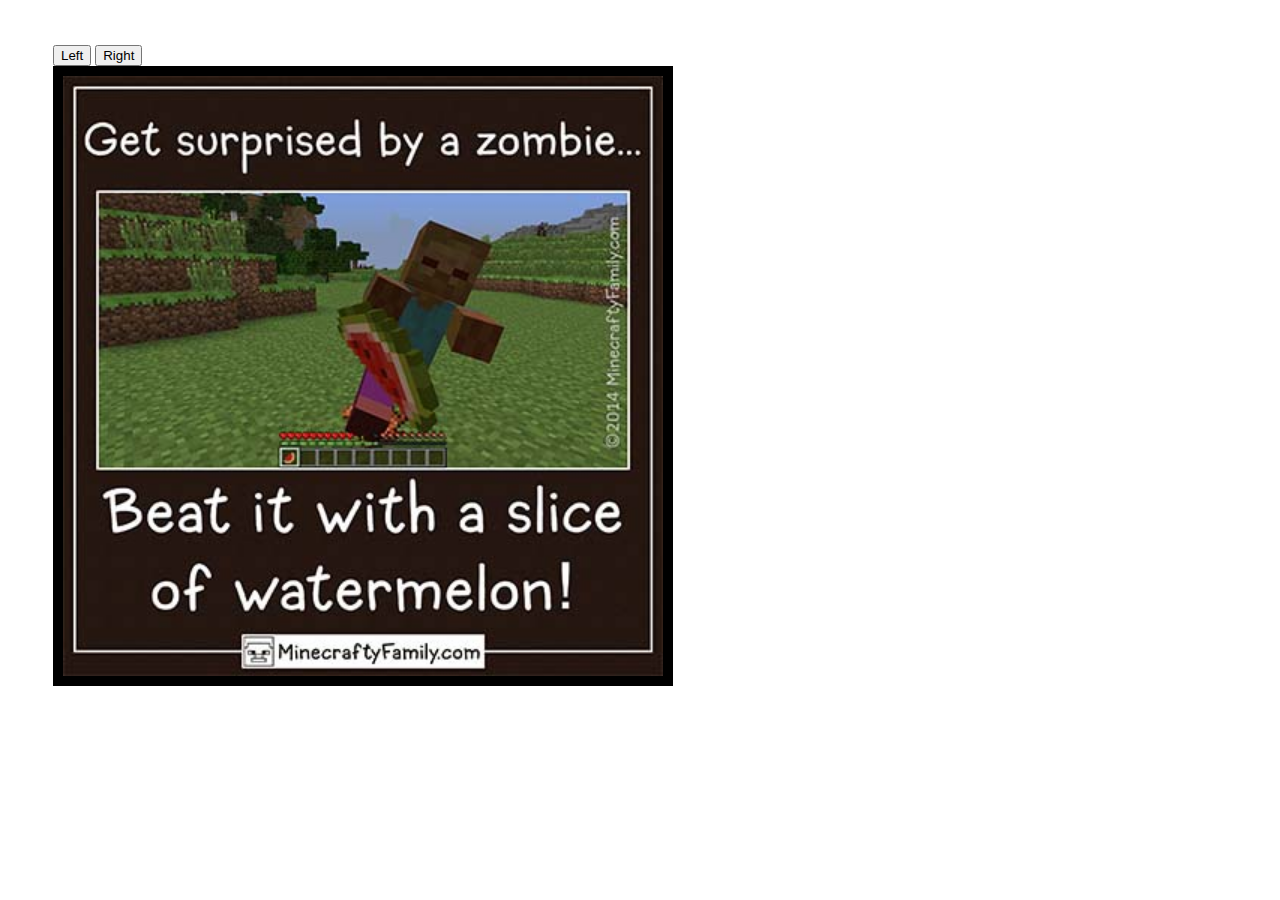
==== commit 1cf69b39: "a" ====
--- a/index.html
+++ b/index.html
@@ -7,10 +7,10 @@
         <div class="slider">
             <button id="left">Left</button>
             <button id="right">Right</button>
-            <img id="image" class=".img" src="./images/завантаження (1).jpg">
+            <img id="image" class=".img" src="./завантаження (1).jpg">
         </div>
     </body>
     <script src="script.js">
 
     </script>
-</html>+</html>
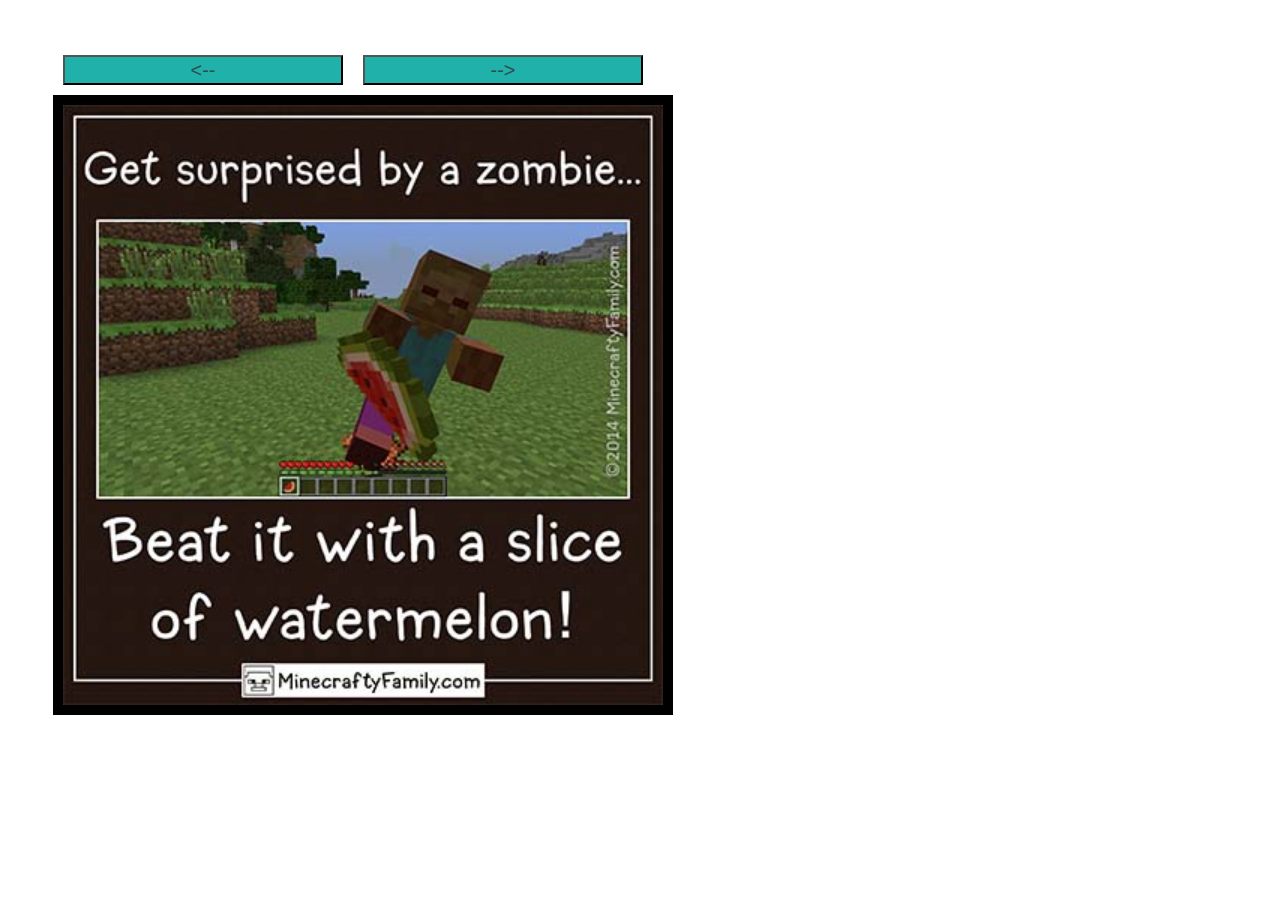
==== commit 7c0ca34f: "Новий стиль" ====
--- a/index.html
+++ b/index.html
@@ -5,9 +5,11 @@
     </head>
     <body>
         <div class="slider">
-            <button id="left">Left</button>
-            <button id="right">Right</button>
-            <img id="image" class=".img" src="./завантаження (1).jpg">
+            <div class="div">
+                <button id="left"><--</button>
+                <button id="right">--></button>
+            </div>
+            <img id="image" class=".img" src="./images/завантаження (1).jpg">
         </div>
     </body>
     <script src="script.js">
--- a/style.css
+++ b/style.css
@@ -13,6 +13,17 @@
     height: auto;
     border: 10px solid black;;
 }
+.div{
+    width: 600px;
+    display: flex;
+    flex-direction: row;
+}
 button{
-    cursor: pointer;
-}+    margin: 10px;
+    cursor: grabbing;
+    width: 290px;
+    height: 30px;
+    background-color: lightseagreen;
+    color: darkslategrey;
+    font-size: 20;
+}
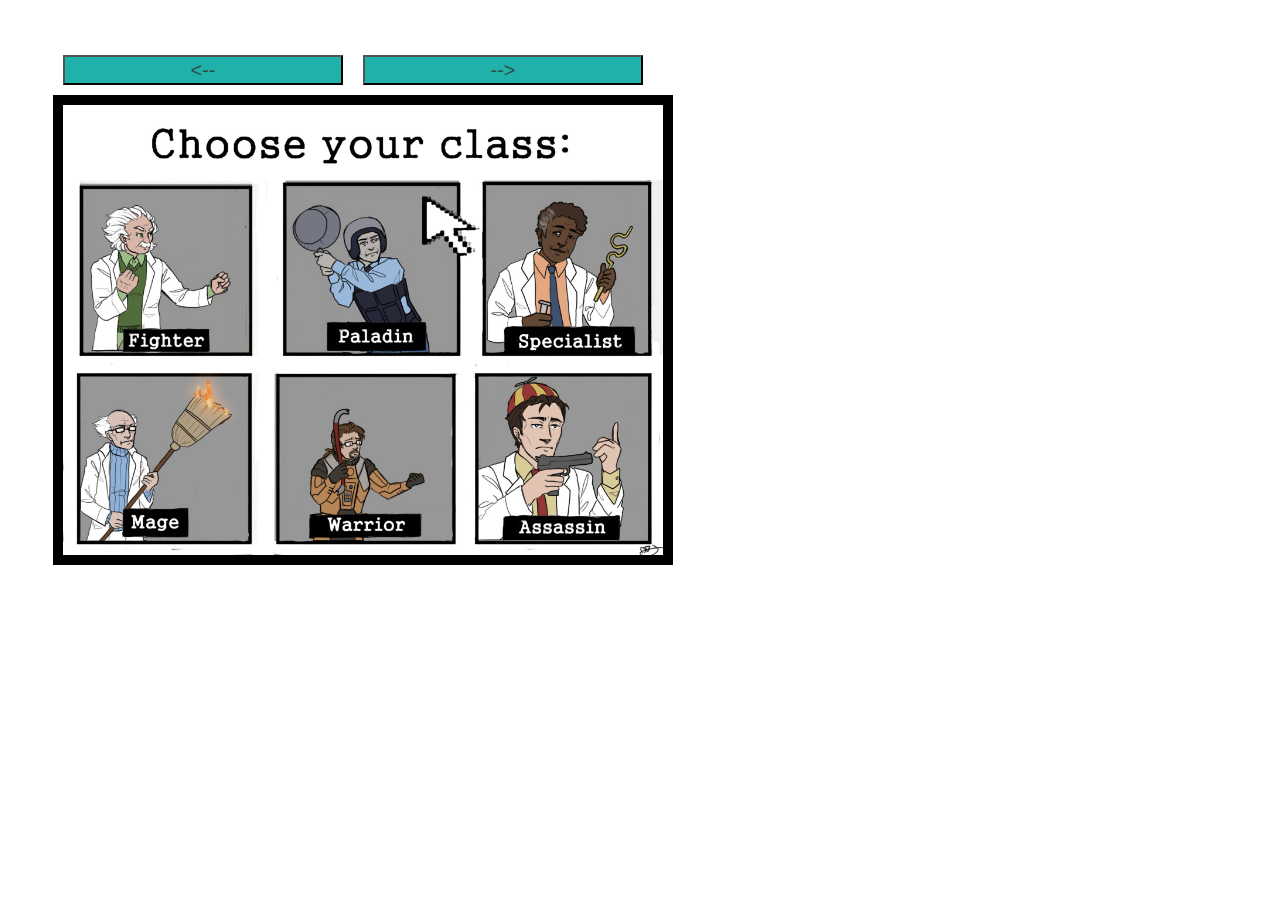
==== commit fdc1aa80: "Update index.html" ====
--- a/index.html
+++ b/index.html
@@ -9,7 +9,7 @@
                 <button id="left"><--</button>
                 <button id="right">--></button>
             </div>
-            <img id="image" class=".img" src="./images/завантаження (1).jpg">
+            <img id="image" class=".img" src="./images/HalfLife.jpg">
         </div>
     </body>
     <script src="script.js">
--- a/style.css
+++ b/style.css
@@ -20,7 +20,7 @@
 }
 button{
     margin: 10px;
-    cursor: grabbing;
+    cursor: pointer;
     width: 290px;
     height: 30px;
     background-color: lightseagreen;
